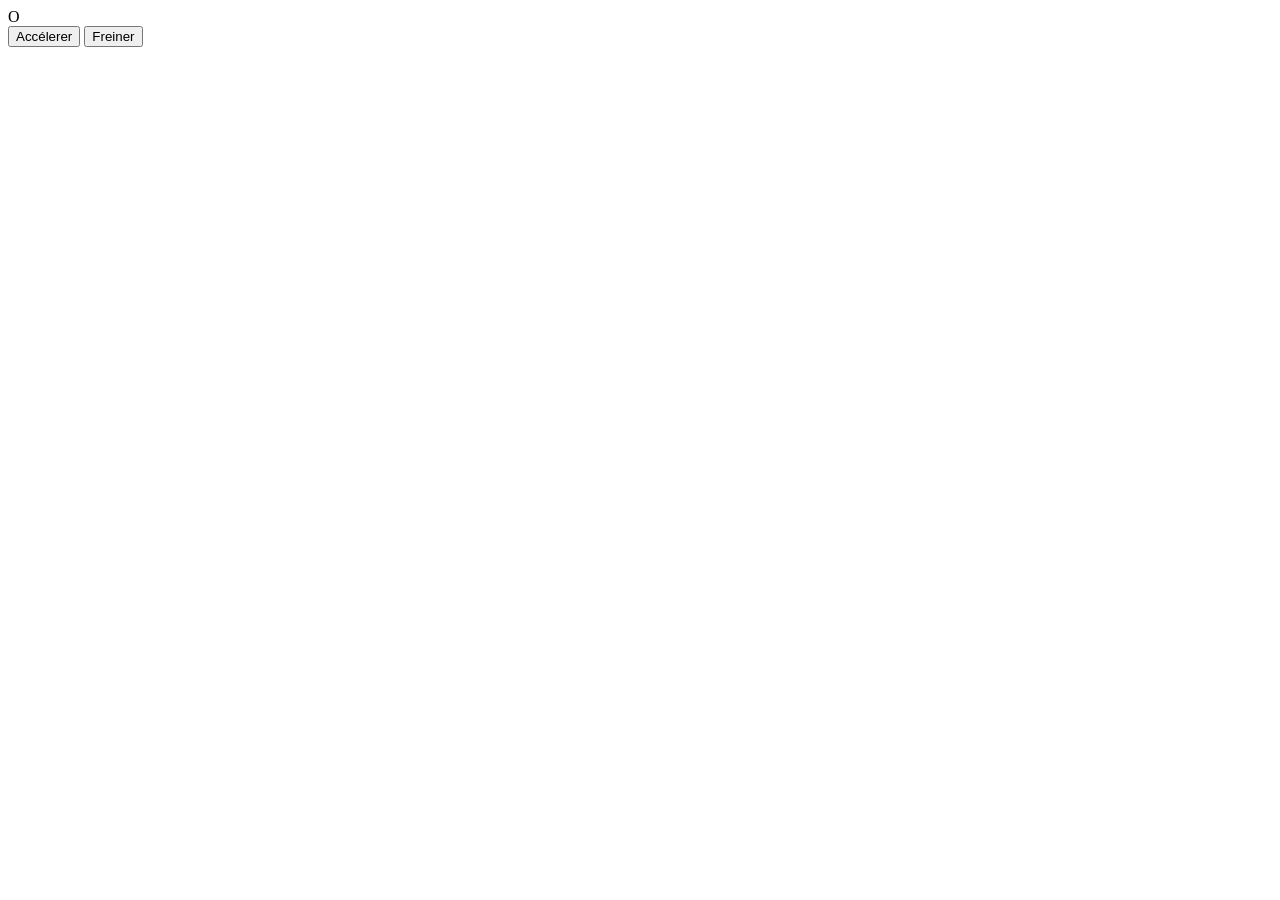
==== Jour 3/POO/index.html @ 5d7471d4 "Jeu" ====
<!DOCTYPE html>
<html lang="en">
<head>
    <meta charset="UTF-8">
    <meta name="viewport" content="width=device-width, initial-scale=1.0">
    <title>Document</title>
</head>
<body>
    <div>
        <span id="Voiture">O</span>
    </div>
    <button onclick="accelererVoiture()">Accélerer</button>
    <button onclick="freinerVoiture()">Freiner</button>
    <script src="script.js"></script>
</body>
</html>
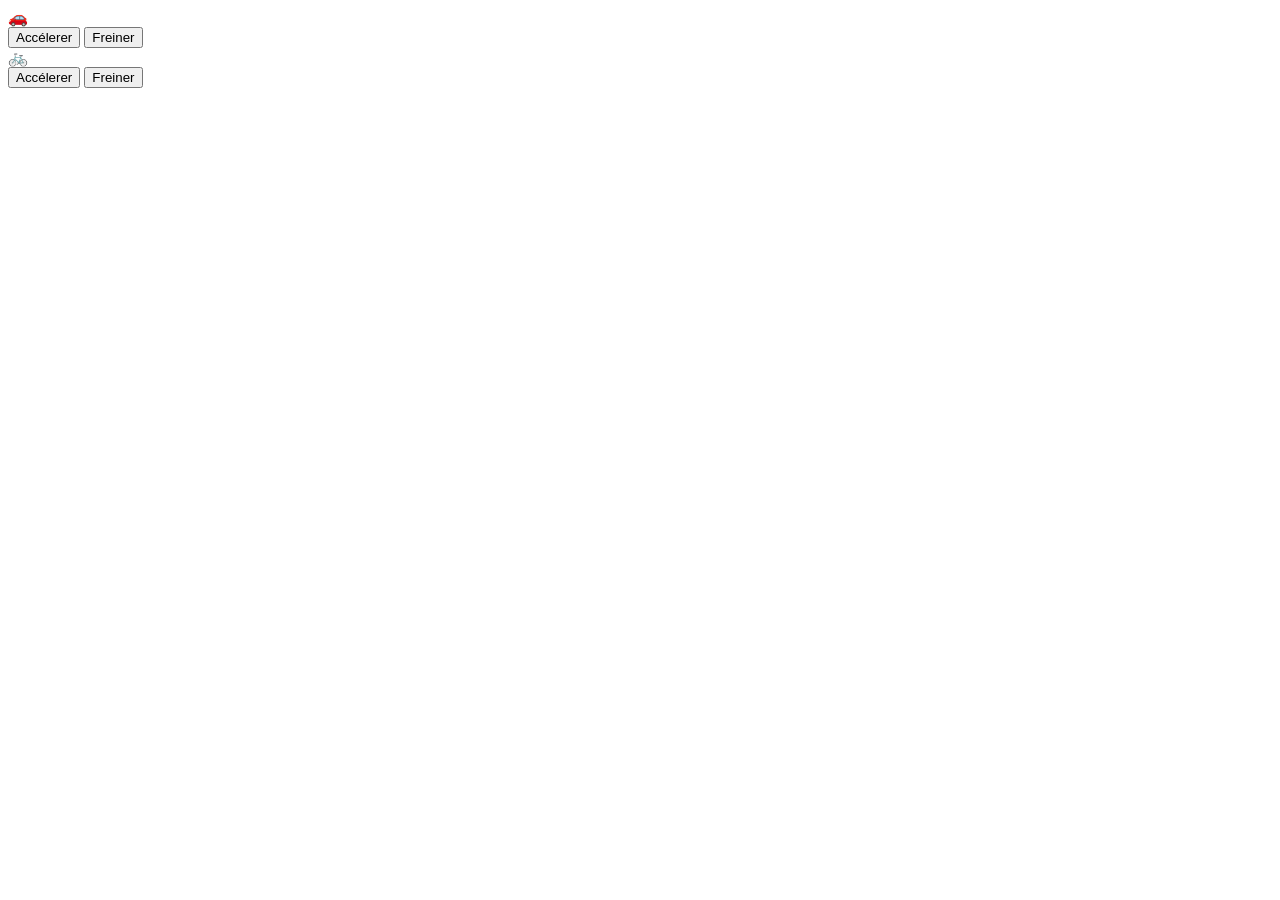
==== commit ab1865d3: "Jeu voitures" ====
--- a/Jour 3/POO/index.html
+++ b/Jour 3/POO/index.html
@@ -4,13 +4,19 @@
     <meta charset="UTF-8">
     <meta name="viewport" content="width=device-width, initial-scale=1.0">
     <title>Document</title>
+    <link rel="stylesheet" href="style.css">
 </head>
 <body>
     <div>
-        <span id="Voiture">O</span>
+        <span id="Voiture">🚗</span>
     </div>
-    <button onclick="accelererVoiture()">Accélerer</button>
-    <button onclick="freinerVoiture()">Freiner</button>
+    <button id="aVoiture">Accélerer</button>
+    <button id="fVoiture">Freiner</button>
+    <div>
+        <span id="Velo">🚲</span>
+    </div>
+    <button id="aVelo">Accélerer</button>
+    <button id="fVelo">Freiner</button>
     <script src="script.js"></script>
 </body>
 </html>
--- a/Jour 3/POO/style.css
+++ b/Jour 3/POO/style.css
@@ -0,0 +1,3 @@
+span {
+    margin: 0px;
+}
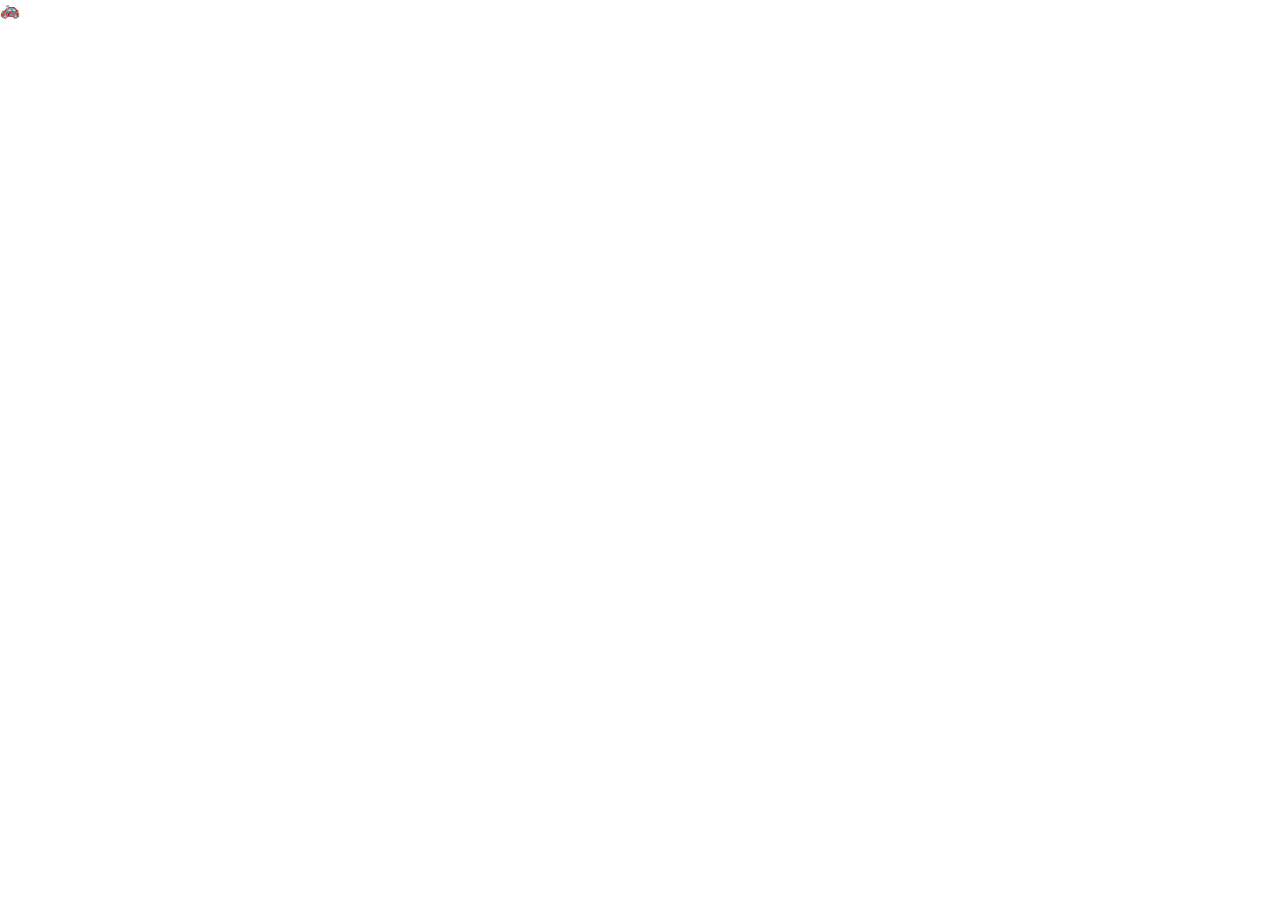
==== commit f92233b6: "Vitesse MAXimale" ====
--- a/Jour 3/POO/index.html
+++ b/Jour 3/POO/index.html
@@ -7,16 +7,10 @@
     <link rel="stylesheet" href="style.css">
 </head>
 <body>
-    <div>
+    <div class="game">
         <span id="Voiture">🚗</span>
-    </div>
-    <button id="aVoiture">Accélerer</button>
-    <button id="fVoiture">Freiner</button>
-    <div>
         <span id="Velo">🚲</span>
     </div>
-    <button id="aVelo">Accélerer</button>
-    <button id="fVelo">Freiner</button>
     <script src="script.js"></script>
 </body>
 </html>
--- a/Jour 3/POO/style.css
+++ b/Jour 3/POO/style.css
@@ -1,3 +1,11 @@
 span {
-    margin: 0px;
+    position: absolute;
+}
+
+.game {
+    position: fixed;
+    height: 100vh;
+    width: 100vw;
+    top: 0;
+    left: 0;
 }
